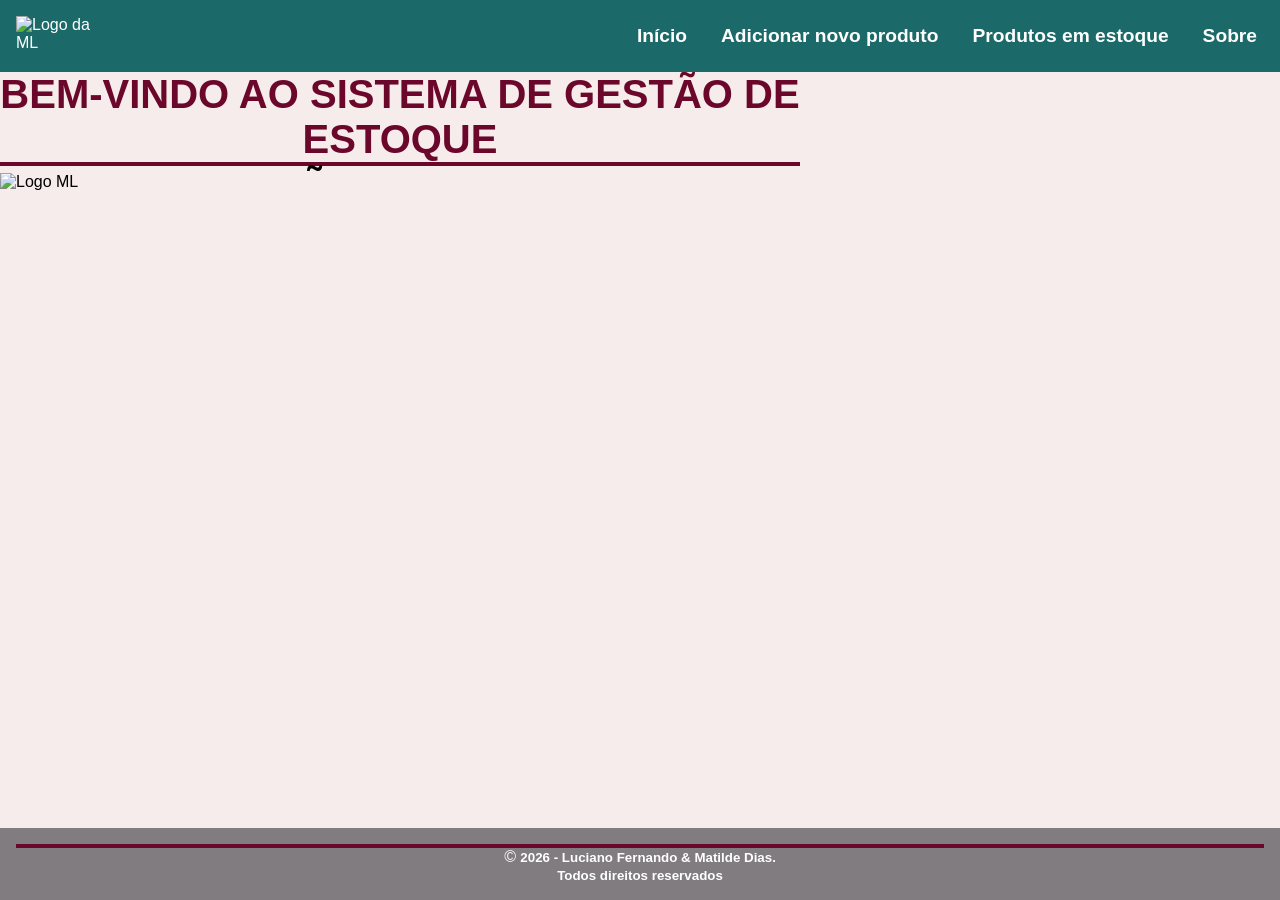
==== Sistema Gestao Estoque - Responsivo v1.1/index.html @ 467e5ee9 "Atualizar o index.html" ====
<!DOCTYPE html>
<html lang="pt-BR">
	<head>
		<meta charset="UTF-8" />
		<meta name="viewport" content="width=device-width, initial-scale=1.0" />
		<title>Página inicial</title>
		<link rel="stylesheet" href="css/index-styles.css" />
		<link rel="stylesheet" href="css/global-styles.css" />
		<link rel="stylesheet" href="css/slide-styles.css" />
	</head>
	<body>
		<!-- Barra de navegação -->
		<nav class="navbar">
			<div class="logo">
				<img class="logo" src="img/logo-ml.png" alt="Logo da ML" />
			</div>
			<div class="menu-toggle" id="menu-toggle">☰</div>
			<ul class="nav-links" id="nav-links">
				<li>
					<a href="index.html"><b>Início</b></a>
				</li>
				<li>
					<a href="pages/formulario.html"><b>Adicionar novo produto</b></a>
				</li>
				<li>
					<a href="pages/tabelaProdutos.html"><b>Produtos em estoque</b></a>
				</li>
				<li>
					<a href="pages/sobre.html"><b>Sobre</b></a>
				</li>
			</ul>
		</nav>

		<!-- Conteúdo principal -->
		<main id="main">
			<section class="container">
				<h2 id="h2">
					BEM-VINDO AO SISTEMA DE GESTÃO DE ESTOQUE <br />
					<hr />
					<b style="color: rgb(1, 1, 0)">SOLUÇÕES A UM CLICK!</b>
				</h2>
			</section>
			<!--Container de imagens com animação-->
			<div class="slide">
				<img src="img/ml-logo.jpg" alt="Logo ML" class="ativa" />
				<img src="img/img-4.jpg" alt="Img 2" />
				<img src="img/Robo-1.jpg" alt="im 3" />
				<img src="img/img-01.jpg" alt="img 4" />
				<img src="img/img-5.jpg" alt="img 5" />
				<img src="img/img-2.jpg" alt="img 6" />
				<img src="img/img-3.jpg" alt="img 7" />
				<img src="img/Assistente-men.jpg" alt="img men" />
			</div>
		</main>

		<!-- Rodapé -->
		<footer>
			<hr />
			&copy;
			<small
				><b>
					2026 - Luciano Fernando & Matilde Dias. <br />
					Todos direitos reservados</b
				></small
			>
		</footer>

		<!-- Script para abrir/fechar menu mobile -->
		<script>
			const toggle = document.getElementById("menu-toggle");
			const links = document.getElementById("nav-links");
			toggle.addEventListener("click", () => {
				links.classList.toggle("active");
			});

			//Evento transição de imagens
			let indice = 0;
			const slide = document.querySelectorAll(".slide");
			const imagens = document.querySelectorAll("img");
			setInterval(() => {
				imagens[indice].classList.remove("ativa");
				indice = (indice + 1) % imagens.length;
				imagens[indice].classList.add("ativa");
			}, 3000);
		</script>
	</body>
</html>
---- Sistema Gestao Estoque - Responsivo v1.1/css/global-styles.css ----
/* RESET */
*,
*::after,
*::before {
	box-sizing: border-box;
	margin: 0;
	padding: 0;
	overflow-x: hidden;
	gap: 0;
}

/* Estrutura básica */
html,
body {
	height: 100%;
	width: 100%;
	font-family: "Arial", sans-serif;
}

/* Layout geral */
body {
	display: flex;
	flex-direction: column;
	min-height: 100vh;
}

main {
	flex: 1;
	display: flex;
	justify-content: center;
	/*align-items: center;*/
	padding: 2rem;
	background-color: rgb(247, 236, 236);
	overflow: hidden;
}

main section {
	max-width: 800px;
	text-align: center;
}

/* ===== NAVBAR ===== */
.navbar {
	display: flex;
	justify-content: space-between;
	align-items: center;
	background-color: rgb(27, 105, 105);
	color: white;
	padding: 1rem 1rem;
	overflow: hidden;
}

/* Links do menu */
.nav-links {
	list-style: none;
	display: block;
	gap: 0;
}

.nav-links li {
	overflow: hidden;
	padding: 7px;
}

.nav-links li a {
	color: rgb(10, 9, 9);
	text-decoration: none;
	cursor: pointer;
}

.nav-links :hover {
	background-color: #dc3545;
	border-radius: 6px;
	transform: translateY(-2px);

	a {
		color: #fff;
	}
}

/* Ícone menu mobile */
.menu-toggle {
	display: none;
	font-size: 1.8rem;
	cursor: pointer;
}

.logo {
	width: 100px;
}

/*Configuração de caixas de entradas de formulários*/
input {
	width: 80%;
	padding: 8px;
	border: 1px solid #ccc;
	border-radius: 6px;
	margin-bottom: 1rem;
	font-size: 15;
	transition: border-color 0.3s ease;
	cursor: pointer;
	transition: ease;
}

button {
	width: 20%;
	cursor: pointer;
	transition: ease;
	background-color: rgb(5, 91, 102);
}

button:hover {
	background-color: #0056b3;
}

.section-btn button {
	padding: 8px;
	border: 1px solid rgb(128, 124, 127);
	border-radius: 6px;
	margin-bottom: 1rem;
	font-size: 15px;
	transition: border-color 0.3s ease;
	background-color: rgb(5, 91, 102);
	color: white;
	display: inline-block;
}

/* ===== FOOTER ===== */
footer {
	background: rgb(128, 124, 127);
	color: rgb(255, 255, 255);
	text-align: center;
	padding: 1rem;
}

hr {
	padding: 2px;
	background-color: rgb(107, 7, 43);
	border: none;
}

/*Configuração do título*/
h2 {
	color: rgb(107, 7, 43);
	font-size: 2.5em;
}

/*Caixas de dialogos*
/* Fundo escurecido atrás do diálogo */
.modal-overlay {
	position: fixed;
	top: 0;
	left: 0;
	width: 100%;
	height: 100%;
	background: rgba(0, 0, 0, 0.6);
	display: none;
	/* Escondido por padrão */
	z-index: 1000;
	justify-content: center;
	align-items: center;
}

/* Caixa de diálogo */
.modal-container {
	background: #fff;
	padding: 25px;
	border-radius: 8px;
	width: 90%;
	max-width: 400px;
	box-shadow: 0 4px 15px rgba(0, 0, 0, 0.3);
	text-align: center;
	border-top: 5px solid #007bff;
}

.modal-container h3 {
	margin-top: 0;
	color: #333;
}

.modal-container input {
	width: 100%;
	padding: 10px;
	margin: 8px 0;
	border: 1px solid #ddd;
	border-radius: 4px;
	box-sizing: border-box;
	/* Garante que o padding não aumente a largura */
}

/* Botões personalizados */
.btn-modal {
	padding: 10px 20px;
	border: none;
	border-radius: 4px;
	cursor: pointer;
	font-weight: bold;
	margin: 5px;
}

.btn-confirm {
	background-color: #28a745;
	color: white;
}

.btn-cancel {
	background-color: #6c757d;
	color: white;
}

.btn-danger {
	background-color: #dc3545;
	color: white;
}

/* ===== RESPONSIVIDADE ===== */

/* Mobile */
@media (max-width: 768px) {
	.slide {
		height: 400px;
		/* Reduz a altura do slide em telas menores */
	}

	.menu-toggle {
		display: block;
		font-size: 40px;
	}

	.nav-links {
		width: 55%;
		height: 25%;
		position: absolute;
		top: 90px;
		left: 45%;
		right: 70%;
		justify-items: center;
		justify-content: center;
		background-color: #fff;
		flex-direction: column;
		align-items: start;
		display: none;
		gap: 5px;
		border-radius: 5px;
		z-index: 1000;
	}

	.nav-links.active {
		display: flex;
	}

	.nav-links li {
		margin: 2px;
	}

	.container {
		width: 90%;
		height: auto;
	}

	.formulario {
		padding: 20px;
	}

	input {
		width: 90%;
		justify-content: center;
		align-items: start;
	}

	label {
		font-size: 11pt;
	}

	main>table {
		width: 90%;
	}

	th {
		font-size: 8pt;
	}

	td {
		font-size: 8pt;
	}

	table {
		width: 95%;
	}

	/*Configuração do botão  adicionar*/
	#add-btn {
		width: 35%;
	}

	#cancelar-btn {
		background-color: brown;
		width: 35%;
	}

	#section-btn {
		width: 90%;
		display: flex;
		gap: 20px;
		justify-content: center;
	}

	#section-btn button {
		overflow: hidden;
		width: 40%;
		height: 35px;
	}

	#sobre {
		padding: 20px 15px;
		/* Reduz o padding em telas pequenas */
	}

	#sobre h2 {
		font-size: 1.5em;
		/* Reduz o tamanho da fonte do título */
	}

	/*Configuração do título*/
	h2 {
		color: rgb(107, 7, 43);
		font-size: 1.5em;
	}
}

/* Tablet e Desktop */
@media (min-width: 769px) {
	#main {
		display: grid;
		grid-template-columns: 1fr 1fr 1fr 23%;

		grid-template-areas:
			"container  container container  button"
			"container  container container  button"
			"container  container container  button";
	}

	.nav-links {
		display: flex !important;
		font-size: 1.2rem;
		z-index: 100;
		gap: 20px;
	}

	.nav-links li a {
		color: rgb(255, 255, 255);
		text-decoration: none;
		cursor: pointer;
	}

	.container {
		width: 80%;
		height: auto;
	}

	table {
		width: 100%;
	}

	#container {
		width: 100%;
		grid-area: container;
		gap: 0;
	}

	#section-btn {
		flex-direction: column;
		display: flex;
		grid-area: button;
	}
}
---- Sistema Gestao Estoque - Responsivo v1.1/css/slide-styles.css ----
/*Configuração de container section*/
section.container {
	padding: 0;
	margin: 0;
	gap: 0;
}

/*Configuração extra de container main*/
#main {
	padding: 0;
	margin: 0;
	gap: 0;
	flex-direction: column;
	display: flex;
	justify-content: center;
}

/*Configuração de estilos de container de slides*/
.slide {
	display: block;
	position: relative;
	margin-left: auto;
	margin-right: auto;
	overflow-y: hidden;
	overflow-x: hidden;

	/*Colocar em baixo do conteúdo*/
	background-size: cover;
	background-position: center;

	width: 100%;
	/*max-width: 100%;*/
	height: 100vh;
	/*z-index: 1;*/
}

/*Configuração de estilos de imagens*/
.slide img {
	width: 100%;
	height: 100%;

	/*Efeitos transição*/
	opacity: 0;
	display: flex;
	position: absolute;
	margin-left: auto;
	margin-right: auto;
	object-fit: cover;
	animation: slide 1s infinite;
	transition: transform 1s ease-in-out;
	left: 0%;
	right: 0%;
	background-size: cover;
	background-position: center;
}

/*Ativa*/
.slide img.ativa {
	opacity: 1;
}
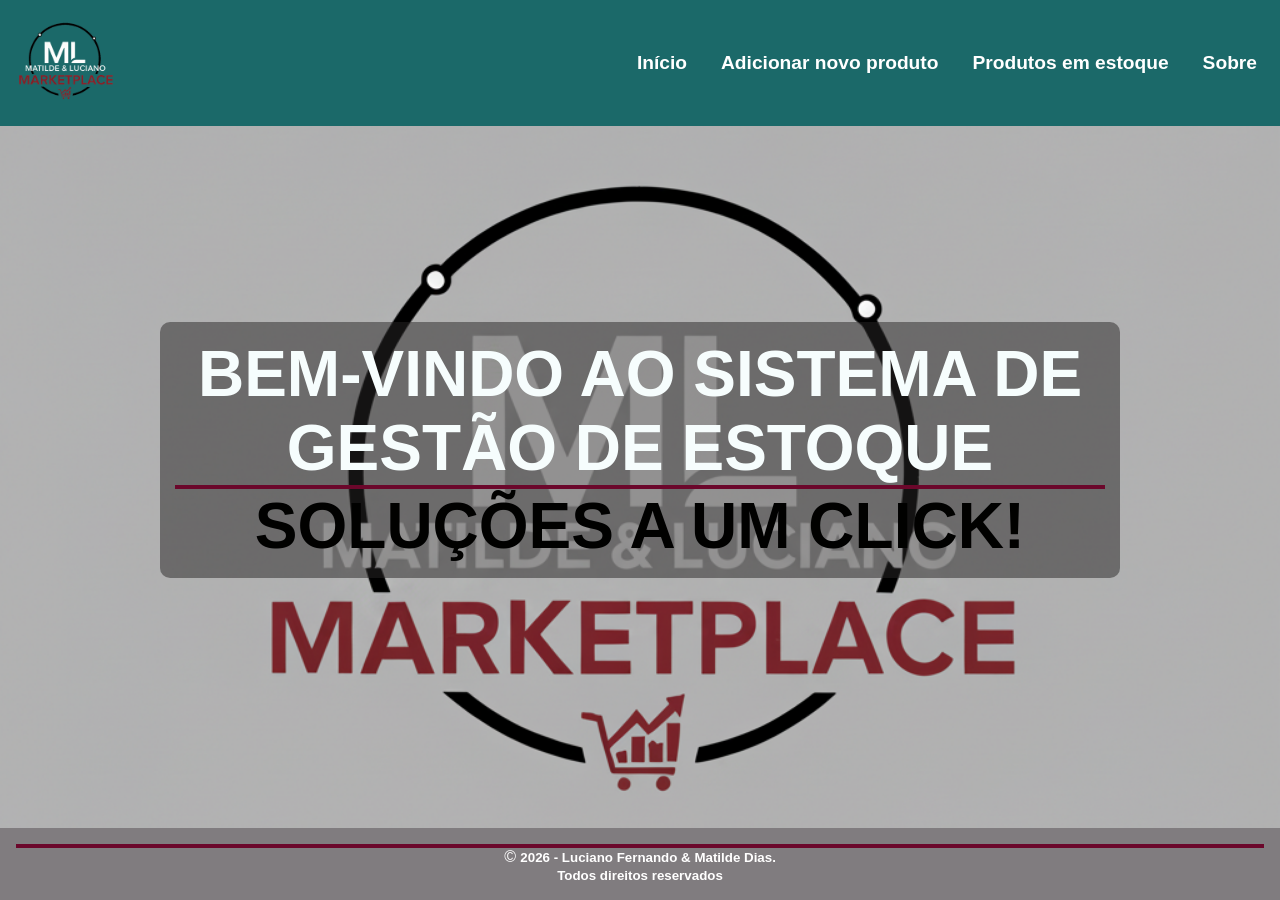
==== commit bfc5817f: "Enable Vercel Speed Insights on your project # Vercel Speed Insights Implementation  ## Summary Succ" ====
--- a/Sistema Gestao Estoque - Responsivo v1.1/index.html
+++ b/Sistema Gestao Estoque - Responsivo v1.1/index.html
@@ -83,5 +83,11 @@
 				imagens[indice].classList.add("ativa");
 			}, 3000);
 		</script>
+	
+		<!-- Vercel Speed Insights -->
+		<script>
+			window.si = window.si || function () { (window.siq = window.siq || []).push(arguments); };
+		</script>
+		<script defer src="/_vercel/speed-insights/script.js"></script>
 	</body>
 </html>
--- a/Sistema Gestao Estoque - Responsivo v1.1/css/index-styles.css
+++ b/Sistema Gestao Estoque - Responsivo v1.1/css/index-styles.css
@@ -0,0 +1,21 @@
+h1 {
+	color: rgb(255, 255, 245);
+	background-color: rgb(27, 105, 105);
+	text-align: center;
+}
+
+#h2 {
+	text-align: center;
+	/*Sobrepor*/
+	position: absolute;
+	top: 50%;
+	left: 50%;
+	transform: translate(-50%, -50%);
+	color: rgb(246, 253, 253);
+	background-color: rgba(40, 39, 39, 0.5);
+	padding: 15px;
+	border-radius: 10px;
+	z-index: 100;
+	font-size: 5vw;
+	width: 75%;
+}
